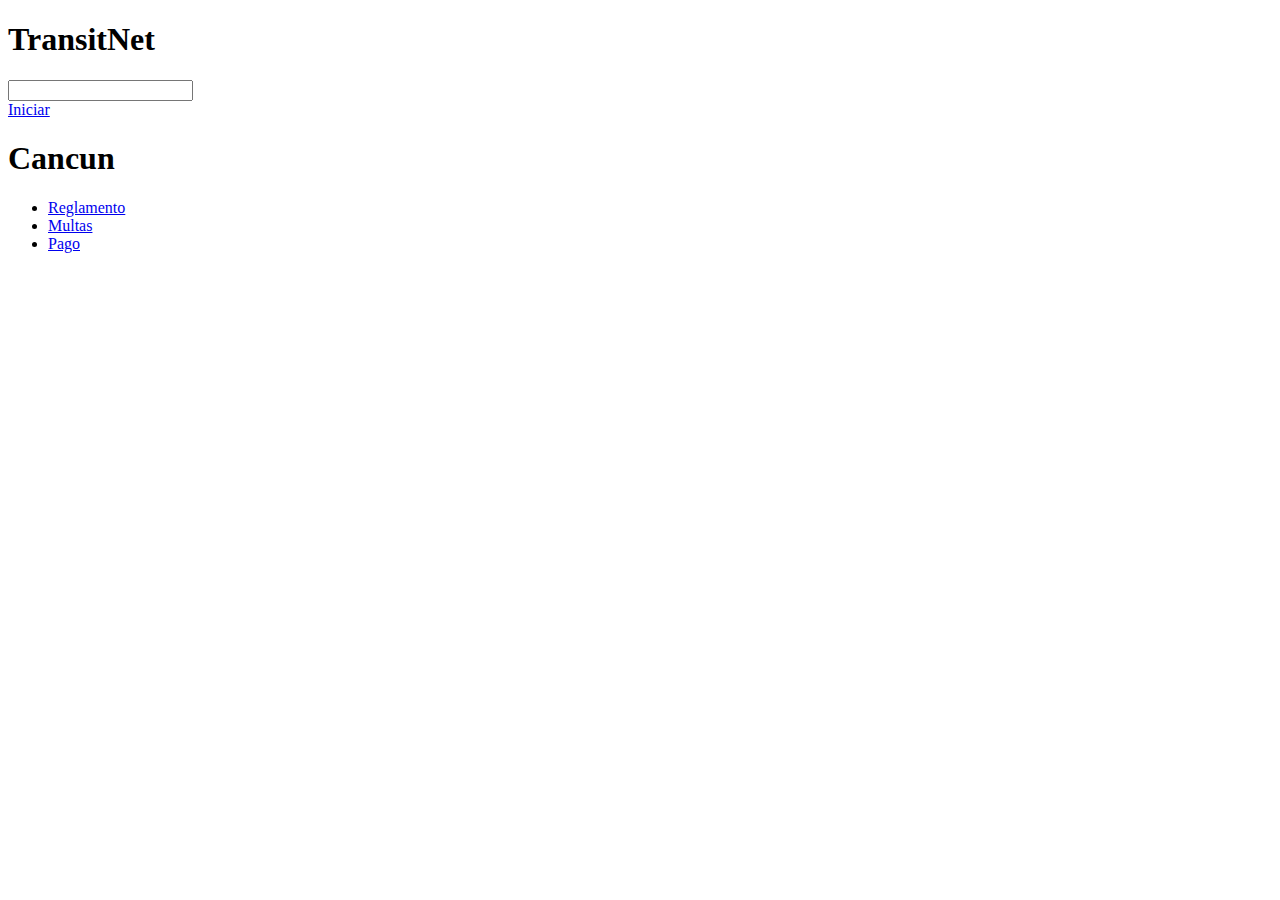
==== community/index.html @ b8a7073e "" ====
<!DOCTYPE html>
<html>
<head>
    <meta charset="utf-8">
    <meta name="viewport" content="width=device-width, initial-scale=1.0, maximum-scale=1.0">
    <title>TransitNet</title>
	<link rel="stylesheet" href="js/jquery.mobile-1.4.5/jquery.mobile-1.4.5.css">
    <script src="js/jquery-1.10.2.js"></script>
	<script src="js/jquery.mobile-1.4.5/jquery.mobile-1.4.5.js"></script>
</head>

<body>
    <div data-role="page" id="inicio">
        <div data-role="header" data-theme="a">
            <h1>TransitNet</h1>
        </div>
        
        <form>
        <input type="password" name="pdw" id="pwd">
        </form>
        
        <div data-role="content">          
            <a href="#reglamento" data-role="button" data-icon="home" id="iniciar" data-transition="slidedown">Iniciar</a>
        </div>
        
        <div data-role="footer" data-position="fixed" data-theme="a">
            <h1>Cancun</h1>
        </div>
    </div>
    <!-- PAGINA DE INICIO -->

    <div data-role="page" id="reglamento">
        <div data-role="navbar">
            <ul>
                <li><a href="#">Reglamento</a></li>
                <li><a href="#">Multas</a></li>
                <li><a href="#">Pago</a></li>
            </ul>
        </div>
    </div>
</body>
</html>
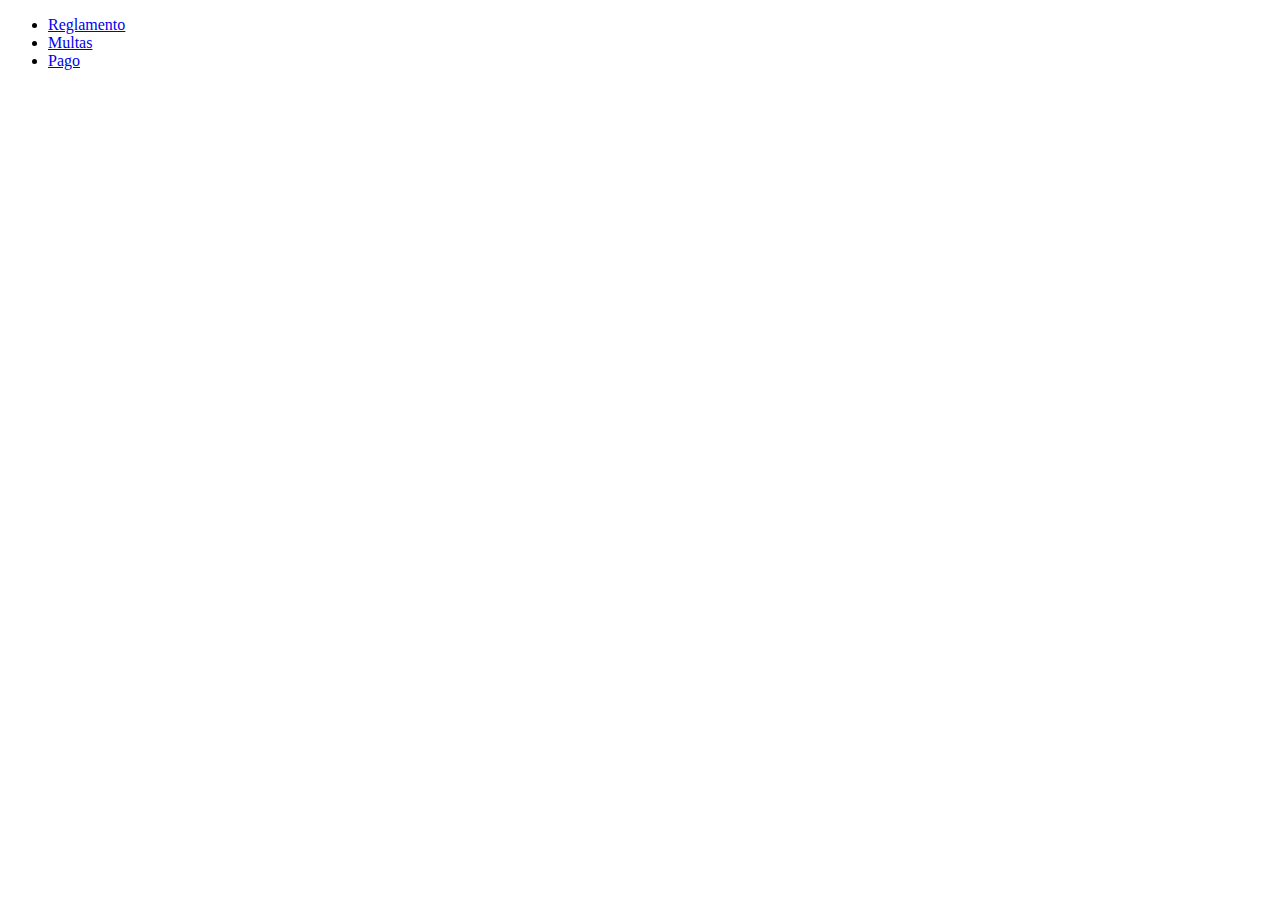
==== commit 2368411a: "" ====
--- a/community/index.html
+++ b/community/index.html
@@ -10,25 +10,6 @@
 </head>
 
 <body>
-    <div data-role="page" id="inicio">
-        <div data-role="header" data-theme="a">
-            <h1>TransitNet</h1>
-        </div>
-        
-        <form>
-        <input type="password" name="pdw" id="pwd">
-        </form>
-        
-        <div data-role="content">          
-            <a href="#reglamento" data-role="button" data-icon="home" id="iniciar" data-transition="slidedown">Iniciar</a>
-        </div>
-        
-        <div data-role="footer" data-position="fixed" data-theme="a">
-            <h1>Cancun</h1>
-        </div>
-    </div>
-    <!-- PAGINA DE INICIO -->
-
     <div data-role="page" id="reglamento">
         <div data-role="navbar">
             <ul>
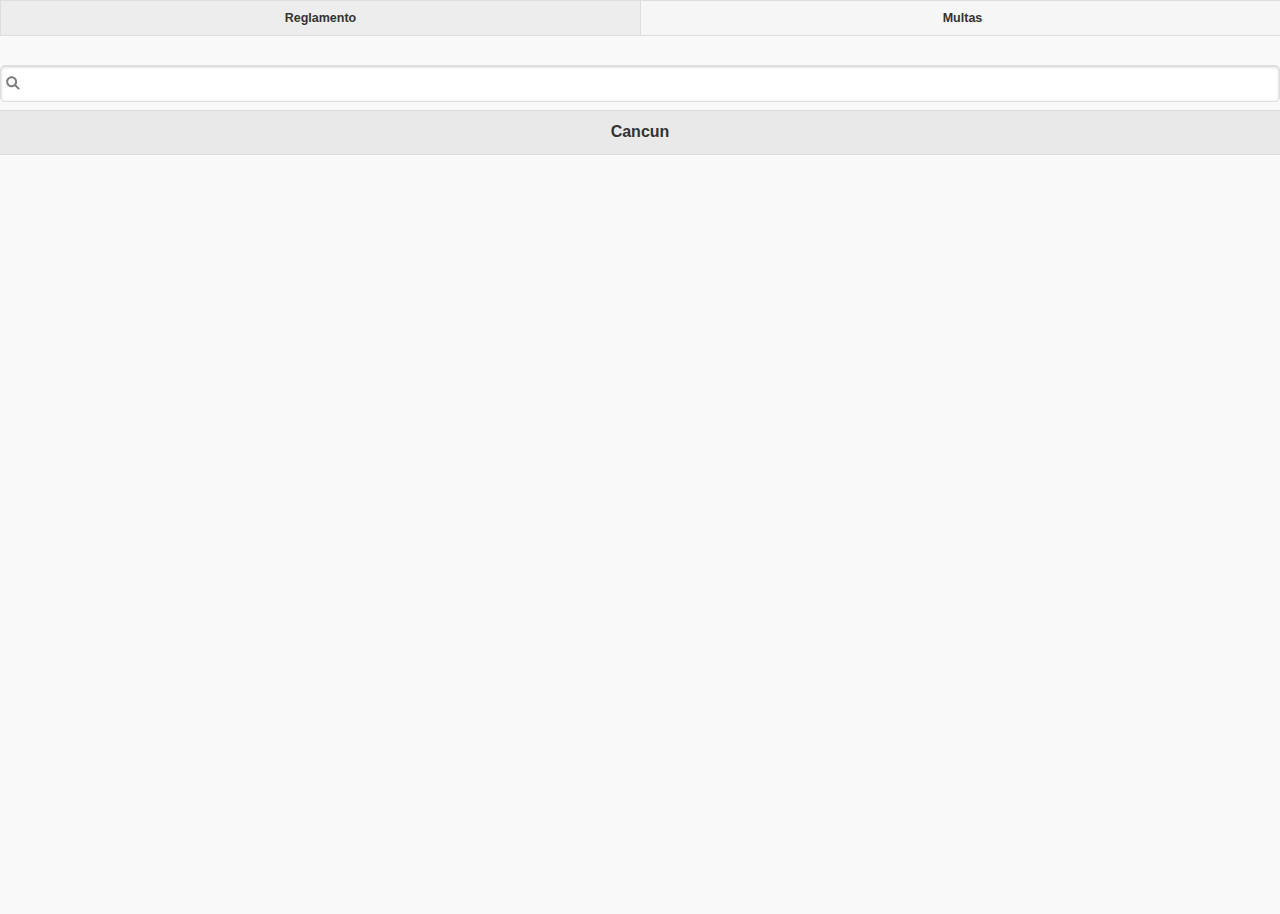
==== commit 46e0ad78: "" ====
--- a/community/index.html
+++ b/community/index.html
@@ -4,20 +4,42 @@
     <meta charset="utf-8">
     <meta name="viewport" content="width=device-width, initial-scale=1.0, maximum-scale=1.0">
     <title>TransitNet</title>
-	<link rel="stylesheet" href="js/jquery.mobile-1.4.5/jquery.mobile-1.4.5.css">
-    <script src="js/jquery-1.10.2.js"></script>
-	<script src="js/jquery.mobile-1.4.5/jquery.mobile-1.4.5.js"></script>
+	<link rel="stylesheet" href="../js/jquery.mobile-1.4.5/jquery.mobile-1.4.5.css">
+    <script src="../js/jquery-1.10.2.js"></script>
+	<script src="../js/jquery.mobile-1.4.5/jquery.mobile-1.4.5.js"></script>
 </head>
 
 <body>
-    <div data-role="page" id="reglamento">
+    <div data-role="page" id="principal">
         <div data-role="navbar">
             <ul>
-                <li><a href="#">Reglamento</a></li>
-                <li><a href="#">Multas</a></li>
-                <li><a href="#">Pago</a></li>
+                <li><a href="#principal">Reglamento</a></li>
+                <li><a href="#multas">Multas</a></li>
             </ul>
+            <br>
+        <input type="search" name="buscador">
+
         </div>
+        <div data-role="footer">
+    <h2>Cancun</h2>
     </div>
+
+    </div>    
+    <div data-role"page" id="multas">
+       <div data-role="navbar">
+            <ul>
+                <li><a href="#principal">Reglamento</a></li>
+                <li><a href="#multas">Multas</a></li>
+            </ul>
+        <center><h1>CLAVE</h1></center>
+        <input type="text" name="clave">
+        <input type="submit" value="Validar">
+        <div data-role="footer">
+    <h2>Cancun</h2>
+        </div>
+        </div> 
+    </div>
+    
+
 </body>
 </html> 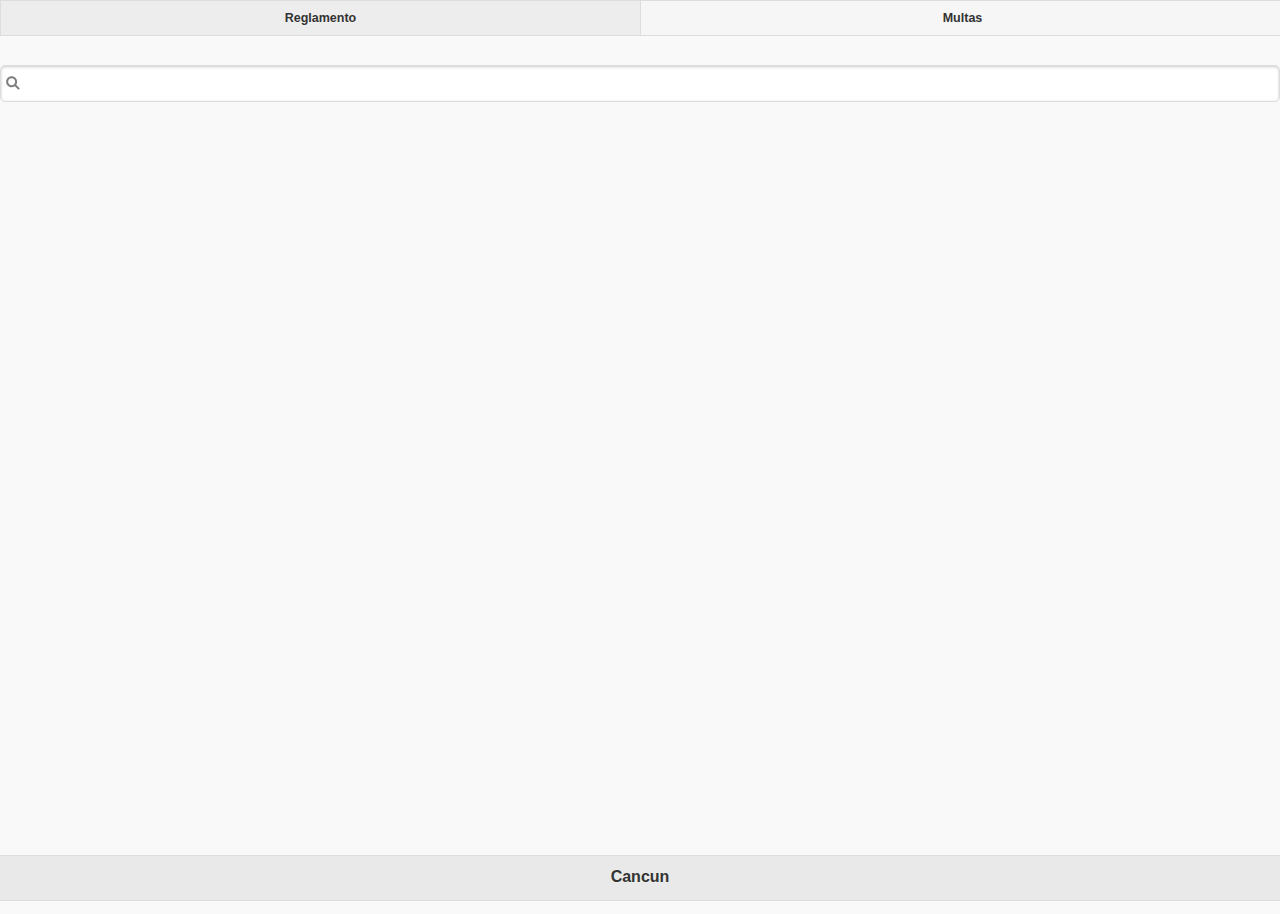
==== commit b2d27696: "" ====
--- a/community/index.html
+++ b/community/index.html
@@ -11,33 +11,64 @@
 
 <body>
     <div data-role="page" id="principal">
-        <div data-role="navbar">
+        <div data-role="navbar" >
             <ul>
                 <li><a href="#principal">Reglamento</a></li>
-                <li><a href="#multas">Multas</a></li>
+                <li><a href="#multas" data-transition="slidedown">Multas</a></li>
             </ul>
             <br>
         <input type="search" name="buscador">
-
         </div>
-        <div data-role="footer">
+        <div data-role="footer" data-position="fixed" >
     <h2>Cancun</h2>
     </div>
+    </div>    
+    <div data-role"page" id="multas" >
+        <div data-role="navbar">
+            <ul>
+                <li><a href="#principal"data-transition="slidedown">Reglamento</a></li>
+                <li><a href="#multas"data-transition="slidedown">Multas</a></li>
+            </ul>
+             </div>
+            <br><br>
+       
+            <div data-role="content">
+                    <center><h3>CLAVE</h13></center>
+                    <input type="text" name="clave" data-clear-btn="true" autocomplete="off">
+                    <a href="#datos" data-transition="slidedown"> Validar</a>
+            </div>
 
-    </div>    
-    <div data-role"page" id="multas">
-       <div data-role="navbar">
-            <ul>
-                <li><a href="#principal">Reglamento</a></li>
-                <li><a href="#multas">Multas</a></li>
-            </ul>
-        <center><h1>CLAVE</h1></center>
-        <input type="text" name="clave">
-        <input type="submit" value="Validar">
-        <div data-role="footer">
-    <h2>Cancun</h2>
+         <div data-role="footer" data-position="fixed"  data-theme="b">
+        <h2>Cancun</h2>
         </div>
-        </div> 
+        
+        
+    </div>
+
+    <div data-role="page" id="datos">
+
+        <div data-role="header">
+           <h1>TransitNet</h1>
+           </div>
+           <br>
+
+        <input type="text" name="nombre">
+        <input type="text" name="nombre">
+        <input type="text" name="nombre">
+        <input type="text" name="nombre">
+        <input type="text" name="nombre">
+        <input type="text" name="nombre">
+        <input type="text" name="nombre">
+        <input type="text" name="nombre">
+        <input type="text" name="nombre">
+
+        <input type="submit" value="Pagar" name="pagar">
+        <input type="submit" value="Print" name="print">  
+
+        <div data-role="footer" data-position="fixed" data-theme="b">
+            <h2>CANCUN</h2>
+        </div>
+
     </div>
     
 
